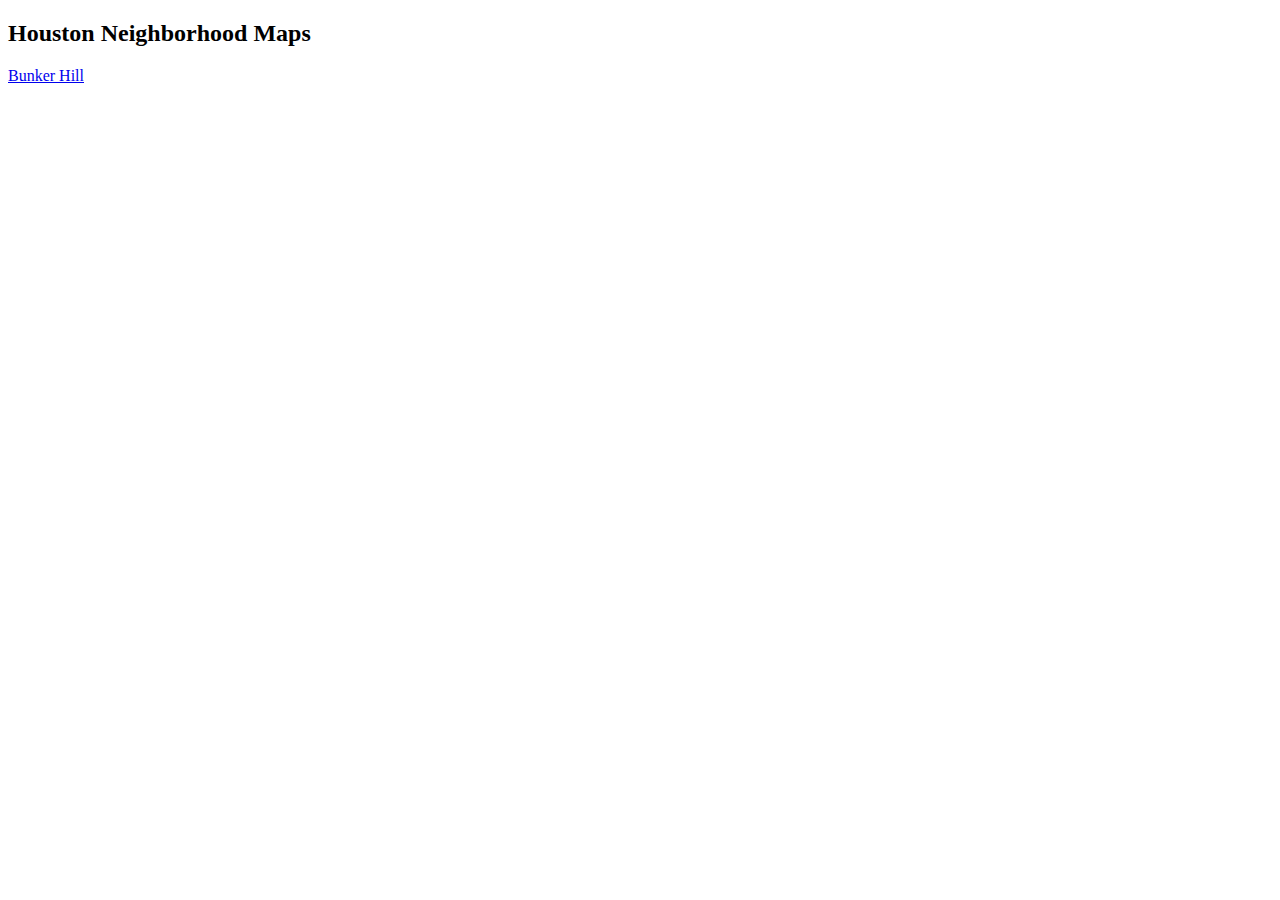
==== 3121ae460f9312d03ade91f19604cc5096fae6d7/index.html @ 3c2e746b "Landing page upload" ====
<!DOCTYPE HTML>
<html>
<head>
    <style>
        p4 {
            display: block;
        }
    </style>
    <meta charset = "utf-8">
    <meta name = "viewport" content = "width=device-width, initial-scale=1"/>
    <meta name="keywords" content="maps, cartography"/>
    <title>Home</title>

    <link rel="stylesheet" href="css/bootstrap.min.css">
    <link rel="stylesheet" href="css/bootstrap-theme.min.css">
    <link rel="stylesheet" href="css/style.css">
</head>
<body>
    <script type="text/javascript" src="lib/jquery-3.1.1.min.js"></script>
    <script type="text/javascript" src="lib/bootstrap.min.js"></script>

    <div class = "jumbotron">
        <h2>Houston Neighborhood Maps</h2>
        <p>
            <a href="https://crobertsonrealtor.github.io/3121ae460f9312d03ade91f19604cc5096fae6d7/Bunker_Hill/index.html">Bunker Hill</a>
        </p>
    </div>
    
</body>
</html>
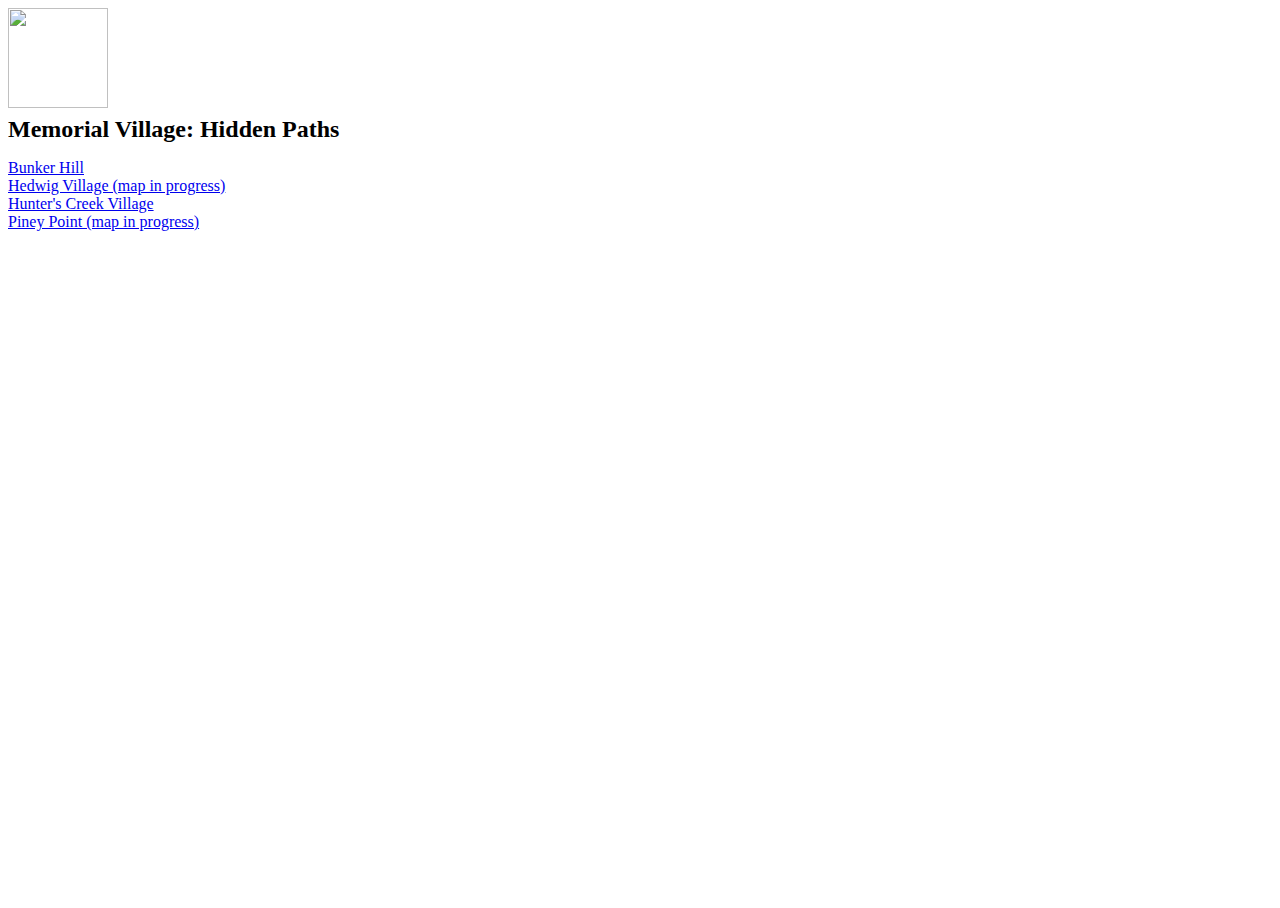
==== commit c746ae67: "updated landing page" ====
--- a/3121ae460f9312d03ade91f19604cc5096fae6d7/index.html
+++ b/3121ae460f9312d03ade91f19604cc5096fae6d7/index.html
@@ -8,7 +8,6 @@
     </style>
     <meta charset = "utf-8">
     <meta name = "viewport" content = "width=device-width, initial-scale=1"/>
-    <meta name="keywords" content="maps, cartography"/>
     <title>Home</title>
 
     <link rel="stylesheet" href="css/bootstrap.min.css">
@@ -19,10 +18,20 @@
     <script type="text/javascript" src="lib/jquery-3.1.1.min.js"></script>
     <script type="text/javascript" src="lib/bootstrap.min.js"></script>
 
+    <h1 id="logo">
+        <img src="images/logo.jpg" width="100px" height="100px">
+    </h1>
+
     <div class = "jumbotron">
-        <h2>Houston Neighborhood Maps</h2>
+        <h2>Memorial Village: Hidden Paths</h2>
         <p>
             <a href="https://crobertsonrealtor.github.io/3121ae460f9312d03ade91f19604cc5096fae6d7/Bunker_Hill/index.html">Bunker Hill</a>
+            <br>
+            <a href="https://crobertsonrealtor.github.io/3121ae460f9312d03ade91f19604cc5096fae6d7/Hedwig_Village/index.html">Hedwig Village (map in progress)</a>
+            <br>
+            <a href="https://crobertsonrealtor.github.io/3121ae460f9312d03ade91f19604cc5096fae6d7/Hunters_Creek/index.html">Hunter's Creek Village</a>
+            <br>
+            <a href="https://crobertsonrealtor.github.io/3121ae460f9312d03ade91f19604cc5096fae6d7/Piney_Point/index.html">Piney Point (map in progress)</a>
         </p>
     </div>
     
--- a/3121ae460f9312d03ade91f19604cc5096fae6d7/css/style.css
+++ b/3121ae460f9312d03ade91f19604cc5096fae6d7/css/style.css
@@ -0,0 +1,667 @@
+html, body, #container {
+    height: 100%;
+    overflow: hidden;
+    width: 100%;
+  }
+
+  h1 {
+    margin: 0px;
+  }
+
+  h2 {
+    margin: 0px;
+  }
+ 
+  .navbar {
+    min-height: 50px;
+  }
+ .footer {position: absolute;
+  bottom: 0;
+  width: 100%;
+  height: 60px;
+  background-color: #f5f5f5;}
+  .container-fluid{
+    padding-left: 0px;
+  }
+  #map {
+    position: absolute;
+    height: 100%;
+    width: 100%;
+    border: none;
+    top: 0;
+  }
+  .leaflet-popup-content {
+    margin: 5px 15px;
+    line-height: 0.75;
+    height: 140px;
+    overflow: auto;
+}
+
+.leaflet-popup-content-wrapper {
+ border-radius: 0px; 
+}
+#temporal-legend{
+
+  background-color: #f5f5f5;
+  padding: 10px;
+}
+.infopannel{ 
+  padding: 0.25rem;
+  border-radius: 0px;
+  font-size: 12px;
+  background-color: #fff0;
+  color: #fff;
+  border: none;}
+  .sequencePanel {
+   
+    z-index: 1;
+    position: absolute;
+    top: 5%;
+    left: 5px;
+    /* background-color: #00000087; */
+}
+#attribute-legend{
+  background-color: #f5f5f5;
+  
+}
+.range-slider {
+  -webkit-appearance: none;
+  width: 100%;
+  height: 10px;
+  background: #a2a2a2;
+  outline: none;
+  opacity: 0.7;
+  -webkit-transition: .2s;
+  transition: opacity .2s;
+}
+
+.range-slider:hover {
+  opacity: 1;
+}
+
+.range-slider::-webkit-slider-thumb {
+  -webkit-appearance: none;
+  appearance: none;
+  width: 25px;
+  border-radius: 15px;
+  height: 25px;
+  background: rgb(255, 120, 0);
+  cursor: pointer;
+}
+
+.range-slider::-moz-range-thumb {
+  width: 25px;
+  height: 25px;
+  background: rgb(255, 120, 0);
+  cursor: pointer;
+}
+
+.skip{    margin: 8px;
+  font-size: 20px;
+  background-color: #c4c5be;
+  color: #000;}
+
+/*#replay{
+  background-color: #c4c5be;
+  color: #000;
+ 
+}*/
+
+.mapboxgl-ctrl-group {
+
+  border-radius: 4px;
+  overflow: hidden;
+  background: #6c757d;
+  background-repeat: no-repeat;
+  background-size: auto;
+
+}
+
+.mapboxgl-ctrl-icon.mapboxgl-ctrl-zoom-in {
+  background-repeat: no-repeat;
+  background-size: 15px;
+  background-image: url(https://aaronj1.github.io/Bunker_Hill/images/zoom_in.svg);
+  background-position: center;
+}
+
+.mapboxgl-ctrl-icon.mapboxgl-ctrl-zoom-out {
+  background-repeat: no-repeat;
+  background-size: 15px;
+  background-position: center;
+  background-image: url(https://aaronj1.github.io/Bunker_Hill/images/zoom_out.svg);
+}
+
+.mapboxgl-ctrl-icon.mapboxgl-ctrl-compass > .mapboxgl-ctrl-compass-arrow {
+
+  background-position: center;
+  background-image:  url(https://aaronj1.github.io/Bunker_Hill/images/compass.svg);
+  background-repeat: no-repeat;
+  display: inline-block;}
+
+.highlight{
+  background-color: #23f3fc;
+  color:#fff;
+}
+.leaflet-bottom {
+  margin-bottom: 30px;
+}
+
+.panelTitle{text-align: center;
+  font-weight: 700;}
+
+  @keyframes swing {
+    0% {
+      transform: rotate(0deg);
+    }
+    10% {
+      transform: rotate(10deg);
+    }
+    30% {
+      transform: rotate(0deg);
+    }
+    40% {
+      transform: rotate(-10deg);
+    }
+    50% {
+      transform: rotate(0deg);
+    }
+    60% {
+      transform: rotate(5deg);
+    }
+    70% {
+      transform: rotate(0deg);
+    }
+    80% {
+      transform: rotate(-5deg);
+    }
+    100% {
+      transform: rotate(0deg);
+    }
+  }
+  
+  @keyframes sonar {
+    0% {
+      transform: scale(0.9);
+      opacity: 1;
+    }
+    100% {
+      transform: scale(2);
+      opacity: 0;
+    }
+  }
+  .page-wrapper .sidebar-wrapper,
+  .sidebar-wrapper .sidebar-brand > a,
+  .sidebar-wrapper .sidebar-dropdown > a:after,
+  .sidebar-wrapper .sidebar-menu .sidebar-dropdown .sidebar-submenu li a:before,
+  .sidebar-wrapper ul li a i,
+  .page-wrapper .page-content,
+  .sidebar-wrapper .sidebar-search input.search-menu,
+  .sidebar-wrapper .sidebar-search .input-group-text,
+  .sidebar-wrapper .sidebar-menu ul li a,
+  .sidebar-wrapper .sidebar-menu ul li p,
+  #show-sidebar,
+  #close-sidebar {
+    -webkit-transition: all 0.3s ease;
+    -moz-transition: all 0.3s ease;
+    -ms-transition: all 0.3s ease;
+    -o-transition: all 0.3s ease;
+    transition: all 0.3s ease;
+  }
+  
+ 
+  /*----------------toggeled sidebar----------------*/
+  
+  .page-wrapper.toggled .sidebar-wrapper {
+    right: 0px;
+  }
+  
+  @media screen and (min-width: 768px) {
+    .page-wrapper.toggled .page-content {
+      padding-right:350px;
+    }
+  }
+  /*----------------show sidebar button----------------*/
+  #show-sidebar {
+    position: fixed;
+    right: 10px;
+    top: 10px;
+    border-radius: 50%;
+    width: 35px;
+    transition-delay: 0.1s;
+    z-index: 1;
+  }
+  .page-wrapper.toggled #show-sidebar {
+    right: -40px;
+  }
+  /*----------------sidebar-wrapper----------------*/
+  
+  .sidebar-wrapper {
+    width: 350px;
+    height: 100%;
+    max-height: 100%;
+    position: fixed;
+    top: 0;
+    right: -400px;
+    z-index: 999;
+  }
+  
+  .sidebar-wrapper ul {
+    list-style-type: none;
+    padding: 0;
+    margin: 0;
+  }
+  
+  .sidebar-wrapper a {
+    text-decoration: none;
+  }
+  
+  /*----------------sidebar-content----------------*/
+  
+  .sidebar-content {
+    max-height: calc(100% - 30px);
+    height: calc(100% - 30px);
+    overflow-y: auto;
+    position: relative;
+  }
+  
+  .sidebar-content.desktop {
+    overflow-y: hidden;
+  }
+  
+  /*--------------------sidebar-brand----------------------*/
+  
+  .sidebar-wrapper .sidebar-brand {
+    padding: 10px 20px;
+    display: flex;
+    align-items: center;
+  }
+  
+  .sidebar-wrapper .sidebar-brand > a {
+    text-transform: uppercase;
+    font-weight: bold;
+    flex-grow: 1;
+  }
+  
+  .sidebar-wrapper .sidebar-brand #close-sidebar {
+    cursor: pointer;
+    font-size: 20px;
+  }
+  /*--------------------sidebar-header----------------------*/
+  
+  .sidebar-wrapper .sidebar-header {
+    overflow: hidden;
+  }
+  
+  .sidebar-wrapper .sidebar-header .loc-pic {
+    float: right;
+    width: 100%;
+    border-radius: 12px;
+    overflow: hidden;
+  }
+  
+  .sidebar-wrapper .sidebar-header .loc-pic img {
+    object-fit: cover;
+    height: 100%;
+    width: 100%;
+  }
+
+  /*----------------------sidebar-menu-------------------------*/
+  
+  .sidebar-wrapper .sidebar-menu {
+    padding-bottom: 10px;
+  }
+  
+  .sidebar-wrapper .sidebar-menu .header-menu span {
+    font-weight: bold;
+    font-size: 20px;
+    padding: 10px 10px 5px 10px;
+    display: inline-block;
+  }
+  
+  .sidebar-wrapper .sidebar-menu ul li a {
+    display: inline-block;
+    width: 100%;
+    text-decoration: none;
+    position: relative;
+    padding: 8px 10px 8px 20px;
+  }
+  
+  .sidebar-wrapper .sidebar-menu ul li p {
+    display: inline-block;
+    width: 100%;
+    text-decoration: none;
+    color:#fff;
+    position: relative;
+    padding: 8px 10px 8px 20px;
+  }
+  .sidebar-wrapper .sidebar-menu ul li a i {
+    margin-right: 10px;
+    font-size: 12px;
+    width: 30px;
+    height: 30px;
+    line-height: 30px;
+    text-align: center;
+    border-radius: 4px;
+  }
+  
+  .sidebar-wrapper .sidebar-menu ul li a:hover > i::before {
+    display: inline-block;
+    animation: swing ease-in-out 0.5s 1 alternate;
+  }
+  
+  .sidebar-wrapper .sidebar-menu .sidebar-dropdown > a:after {
+    font-family: "Font Awesome 5 Free";
+    font-weight: 900;
+    content: "\f105";
+    font-style: normal;
+    display: inline-block;
+    font-style: normal;
+    font-variant: normal;
+    text-rendering: auto;
+    -webkit-font-smoothing: antialiased;
+    -moz-osx-font-smoothing: grayscale;
+    text-align: center;
+    background: 0 0;
+    position: absolute;
+    right: 15px;
+    top: 14px;
+  }
+  
+  .sidebar-wrapper .sidebar-menu .sidebar-dropdown .sidebar-submenu ul {
+    padding: 5px 0;
+  }
+  
+  .sidebar-wrapper .sidebar-menu .sidebar-dropdown .sidebar-submenu li {
+    padding-left: 25px;
+    font-size: 13px;
+  }
+  
+  .sidebar-wrapper .sidebar-menu .sidebar-dropdown .sidebar-submenu li a:before {
+    content: "\f111";
+    font-family: "Font Awesome 5 Free";
+    font-weight: 400;
+    font-style: normal;
+    display: inline-block;
+    text-align: center;
+    text-decoration: none;
+    -webkit-font-smoothing: antialiased;
+    -moz-osx-font-smoothing: grayscale;
+    margin-right: 10px;
+    font-size: 8px;
+  }
+  
+  .sidebar-wrapper .sidebar-menu ul li a span.label,
+  .sidebar-wrapper .sidebar-menu ul li a span.badge {
+    float: right;
+    margin-top: 8px;
+    margin-right: 5px;
+  }
+  
+  .sidebar-wrapper .sidebar-menu .sidebar-dropdown .sidebar-submenu li a .badge,
+  .sidebar-wrapper .sidebar-menu .sidebar-dropdown .sidebar-submenu li a .label {
+    float: right;
+    margin-top: 0px;
+  }
+  
+  .sidebar-wrapper .sidebar-menu .sidebar-submenu {
+    display: none;
+  }
+  
+  .sidebar-wrapper .sidebar-menu .sidebar-dropdown.active > a:after {
+    transform: rotate(90deg);
+    right: 17px;
+  }
+  
+ 
+  /*--------------------------page-content-----------------------------*/
+  
+  .page-wrapper .page-content {
+    display: inline-block;
+    width: 100%;
+    padding-left: 0px;
+  }
+  
+  
+  .page-wrapper .page-content {
+    overflow-x: hidden;
+  }
+  
+  /*------scroll bar---------------------*/
+  
+  ::-webkit-scrollbar {
+    width: 5px;
+    height: 7px;
+  }
+  ::-webkit-scrollbar-button {
+    width: 0px;
+    height: 0px;
+  }
+  ::-webkit-scrollbar-thumb {
+    background: #525965;
+    border: 0px none #ffffff;
+    border-radius: 0px;
+  }
+  ::-webkit-scrollbar-thumb:hover {
+    background: #525965;
+  }
+  ::-webkit-scrollbar-thumb:active {
+    background: #525965;
+  }
+  ::-webkit-scrollbar-track {
+    background: transparent;
+    border: 0px none #ffffff;
+    border-radius: 50px;
+  }
+  ::-webkit-scrollbar-track:hover {
+    background: transparent;
+  }
+  ::-webkit-scrollbar-track:active {
+    background: transparent;
+  }
+  ::-webkit-scrollbar-corner {
+    background: transparent;
+  }
+  
+  
+  /*-----------------------------chiller-theme-------------------------------------------------*/
+  
+  .chiller-theme .sidebar-wrapper {
+      background: #31353D;
+  }
+  
+  .chiller-theme .sidebar-wrapper .sidebar-header,
+  .chiller-theme .sidebar-wrapper .sidebar-search,
+  .chiller-theme .sidebar-wrapper .sidebar-menu {
+      border-top: 1px solid #3a3f48;
+  }
+  
+  .chiller-theme .sidebar-wrapper .sidebar-search input.search-menu,
+  .chiller-theme .sidebar-wrapper .sidebar-search .input-group-text {
+      border-color: transparent;
+      box-shadow: none;
+  }
+  
+  .chiller-theme .sidebar-wrapper .sidebar-header .user-info .user-role,
+  .chiller-theme .sidebar-wrapper .sidebar-header .user-info .user-status,
+  .chiller-theme .sidebar-wrapper .sidebar-search input.search-menu,
+  .chiller-theme .sidebar-wrapper .sidebar-search .input-group-text,
+  .chiller-theme .sidebar-wrapper .sidebar-brand>a,
+  .chiller-theme .sidebar-wrapper .sidebar-menu ul li a,
+  .chiller-theme .sidebar-footer>a {
+      color: #fff;
+  }
+  
+  .chiller-theme .sidebar-wrapper .sidebar-menu ul li:hover>a,
+  .chiller-theme .sidebar-wrapper .sidebar-menu .sidebar-dropdown.active>a,
+  .chiller-theme .sidebar-wrapper .sidebar-header .user-info,
+  .chiller-theme .sidebar-wrapper .sidebar-brand>a:hover,
+  .chiller-theme .sidebar-footer>a:hover i {
+      color: #fff;
+  }
+  
+  .page-wrapper.chiller-theme.toggled #close-sidebar {
+      color: #bdbdbd;
+  }
+  
+  .page-wrapper.chiller-theme.toggled #close-sidebar:hover {
+      color: #ffffff;
+  }
+  
+  .chiller-theme .sidebar-wrapper ul li:hover a i,
+  .chiller-theme .sidebar-wrapper .sidebar-dropdown .sidebar-submenu li a:hover:before,
+  .chiller-theme .sidebar-wrapper .sidebar-search input.search-menu:focus+span,
+  .chiller-theme .sidebar-wrapper .sidebar-menu .sidebar-dropdown.active a i {
+      color: #16c7ff;
+      text-shadow:0px 0px 10px rgba(22, 199, 255, 0.5);
+  }
+  
+  .chiller-theme .sidebar-wrapper .sidebar-menu ul li a i,
+  .chiller-theme .sidebar-wrapper .sidebar-menu .sidebar-dropdown div,
+  .chiller-theme .sidebar-wrapper .sidebar-search input.search-menu,
+  .chiller-theme .sidebar-wrapper .sidebar-search .input-group-text {
+      background: #3a3f48;
+  }
+  
+  .chiller-theme .sidebar-wrapper .sidebar-menu .header-menu span {
+      color: #fff;
+  }
+  
+  .chiller-theme .sidebar-footer {
+      background: #3a3f48;
+      box-shadow: 0px -1px 5px #282c33;
+      border-top: 1px solid #464a52;
+  }
+  
+  .chiller-theme .sidebar-footer>a:first-child {
+      border-left: none;
+  }
+  
+  .chiller-theme .sidebar-footer>a:last-child {
+      border-right: none;
+  }
+  /*----------layer button----------------*/
+  #menu {
+    /*position: absolute;*/
+    z-index: 1;
+    }
+     
+    #menu a {
+    font-size: 13px;
+    color: #fff;
+    display: block;
+    margin: 0;
+    padding: 0;
+    padding: 3px;
+    text-decoration: none;
+    border-bottom: 1px solid rgba(0,0,0,0.25);
+    text-align: center;
+    }
+     
+    #menu a:last-child {
+    border: none;
+    }
+     
+   /* #menu a:hover {
+    background-color: #f8f8f8;
+    color: #404040;
+    }*/
+     
+    #menu a.active {
+    background-color: #6c757d;
+    color: #ffffff;
+    }
+     
+    #menu a.active:hover {
+    background: #6c757d;
+    }
+
+    /*-----weather widget--*/
+    #weatherwidget{
+      z-index: 1;
+      position: absolute;
+      width: 250px;
+      top: 5%;
+      box-shadow: 1px 2px 3px 4px #cccccca1;
+      left: 85px;
+      background-color: rgb(221, 254, 255);
+    }
+
+    #buttonweather{
+      z-index: 9;
+      /*position: absolute;
+      bottom: 140px;*/
+      left: 0.5%;
+
+    }
+
+   /* #replay{
+      z-index: 80;
+      position: absolute;
+      top: 40px;
+    }*/
+    /*----- welcome window------*/
+    #welcome{
+      background-color: #563d7c;
+      background: linear-gradient(rgba(251, 254, 255, 0.78), rgba(57, 215, 255, 0.38)), 
+      url('../images/everest.jpg');
+      background-repeat: no-repeat;
+      background-size: cover; 
+      
+    } 
+
+    .modal-header {
+      border-bottom: none;
+    }
+
+    .modal-footer  {
+      border-top: none;
+    }
+
+    .modal-title {
+      margin-bottom: 0;
+      line-height: 1.5;
+      font-family: inherit;
+  }
+
+  .overlay {
+    position: absolute;
+    top: 10px;
+    left: 10px;
+    }
+    
+    .overlay button {
+    font:600 12px/20px 'Helvetica Neue', Arial, Helvetica, sans-serif;
+    background-color: #3386c0;
+    color: #fff;
+    display: inline-block;
+    margin: 0;
+    padding: 10px 20px;
+    border: none;
+    cursor: pointer;
+    border-radius: 3px;
+    }
+    
+    .overlay button:hover {
+    background-color:#4ea0da;
+    }
+
+
+
+ /*------------panel menu------------*/
+
+ .pannelMenu {
+   list-style-type: none;
+   /* margin: 3px; */
+   padding-left: 11px;
+  }
+
+  .pannelMenu li{
+    padding-bottom: 3px;
+  }
+
+
+ .btnMenu{width: 42px;
+  height: 38px;
+  border: 1px solid #ddd;
+
+} 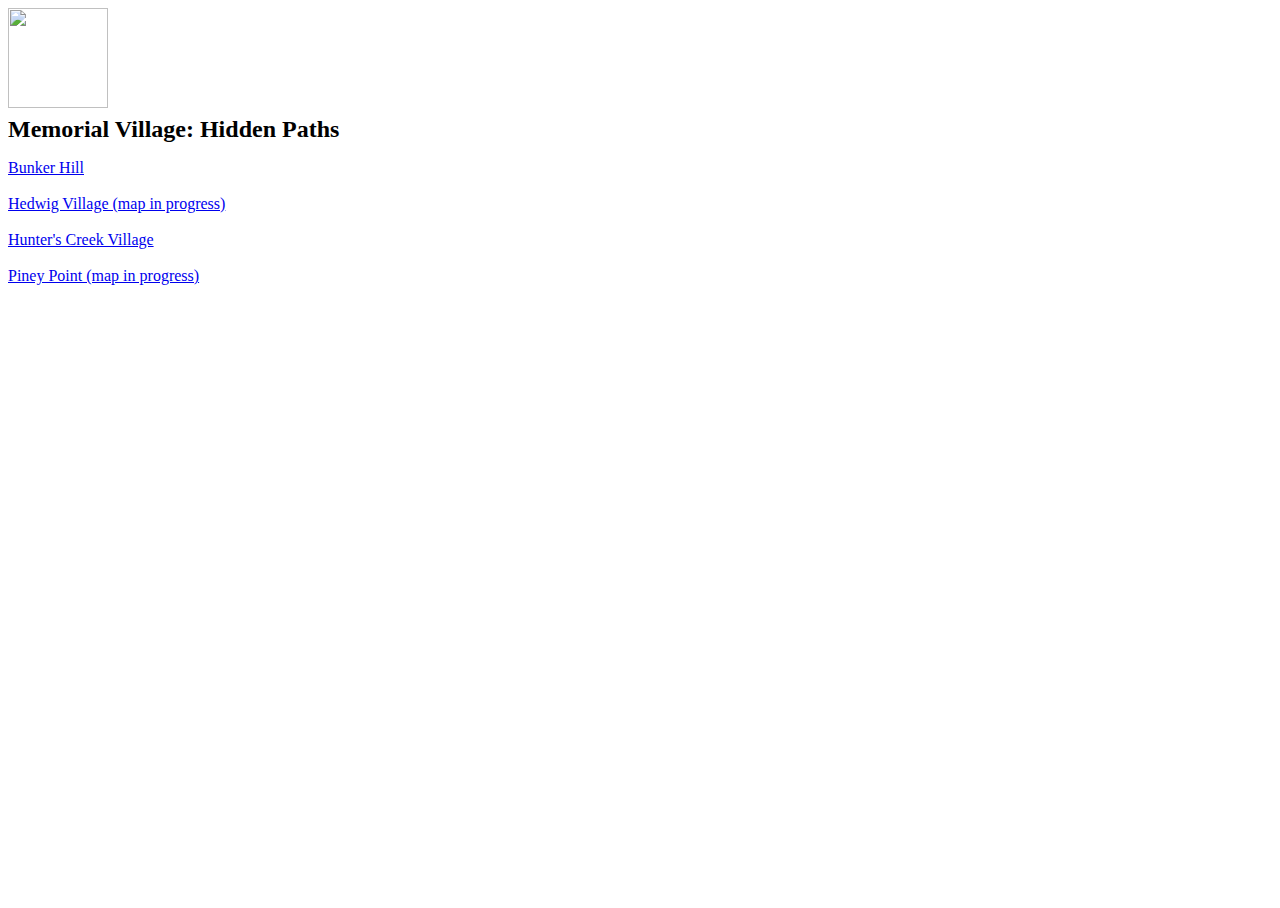
==== commit 1250e93f: "landing page style update" ====
--- a/3121ae460f9312d03ade91f19604cc5096fae6d7/index.html
+++ b/3121ae460f9312d03ade91f19604cc5096fae6d7/index.html
@@ -27,9 +27,12 @@
         <p>
             <a href="https://crobertsonrealtor.github.io/3121ae460f9312d03ade91f19604cc5096fae6d7/Bunker_Hill/index.html">Bunker Hill</a>
             <br>
+            <br>
             <a href="https://crobertsonrealtor.github.io/3121ae460f9312d03ade91f19604cc5096fae6d7/Hedwig_Village/index.html">Hedwig Village (map in progress)</a>
             <br>
+            <br>
             <a href="https://crobertsonrealtor.github.io/3121ae460f9312d03ade91f19604cc5096fae6d7/Hunters_Creek/index.html">Hunter's Creek Village</a>
+            <br>
             <br>
             <a href="https://crobertsonrealtor.github.io/3121ae460f9312d03ade91f19604cc5096fae6d7/Piney_Point/index.html">Piney Point (map in progress)</a>
         </p>
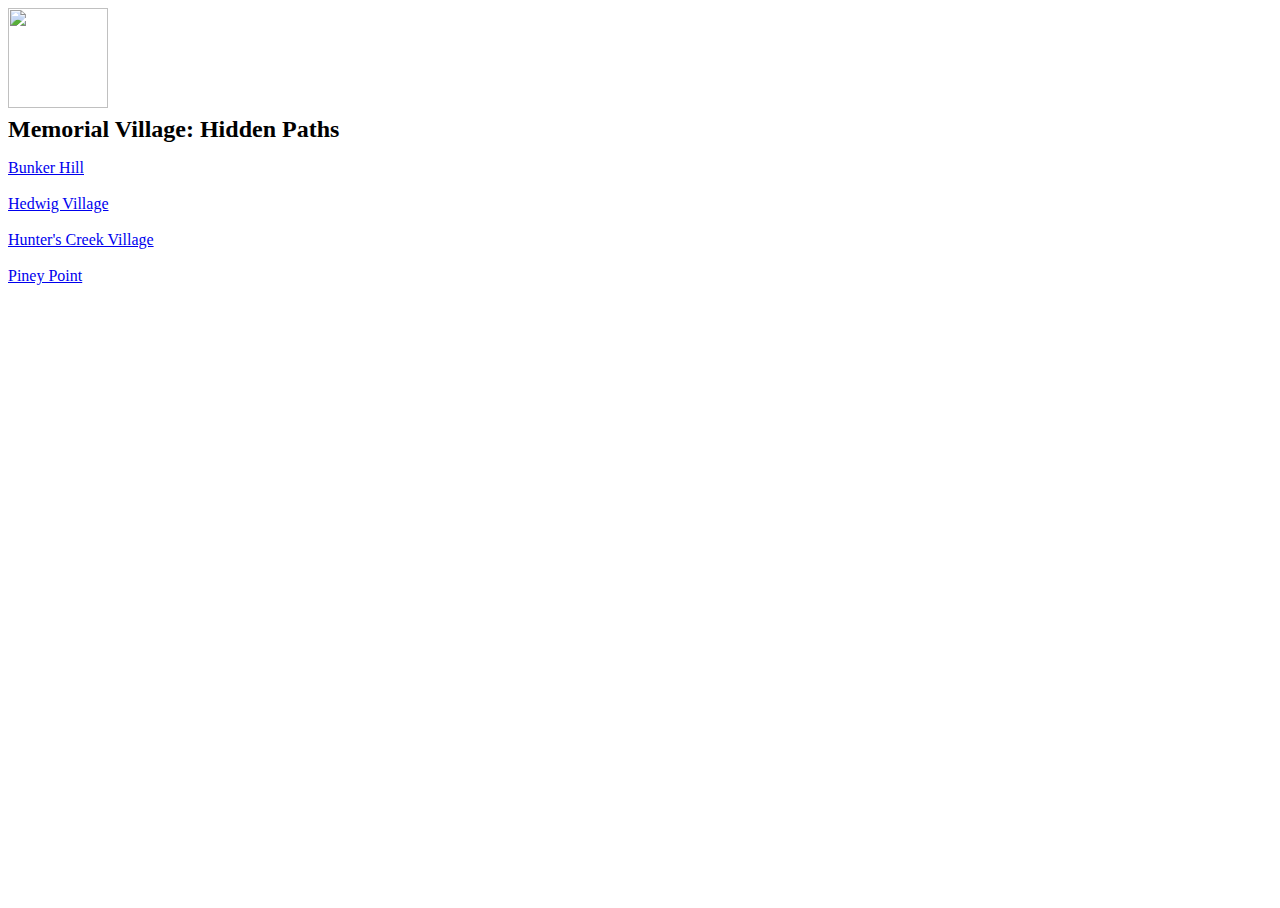
==== commit 0fbe4ca9: "Landing page update" ====
--- a/3121ae460f9312d03ade91f19604cc5096fae6d7/index.html
+++ b/3121ae460f9312d03ade91f19604cc5096fae6d7/index.html
@@ -28,13 +28,13 @@
             <a href="https://crobertsonrealtor.github.io/3121ae460f9312d03ade91f19604cc5096fae6d7/Bunker_Hill/index.html">Bunker Hill</a>
             <br>
             <br>
-            <a href="https://crobertsonrealtor.github.io/3121ae460f9312d03ade91f19604cc5096fae6d7/Hedwig_Village/index.html">Hedwig Village (map in progress)</a>
+            <a href="https://crobertsonrealtor.github.io/3121ae460f9312d03ade91f19604cc5096fae6d7/Hedwig_Village/index.html">Hedwig Village</a>
             <br>
             <br>
             <a href="https://crobertsonrealtor.github.io/3121ae460f9312d03ade91f19604cc5096fae6d7/Hunters_Creek/index.html">Hunter's Creek Village</a>
             <br>
             <br>
-            <a href="https://crobertsonrealtor.github.io/3121ae460f9312d03ade91f19604cc5096fae6d7/Piney_Point/index.html">Piney Point (map in progress)</a>
+            <a href="https://crobertsonrealtor.github.io/3121ae460f9312d03ade91f19604cc5096fae6d7/Piney_Point/index.html">Piney Point</a>
         </p>
     </div>
     
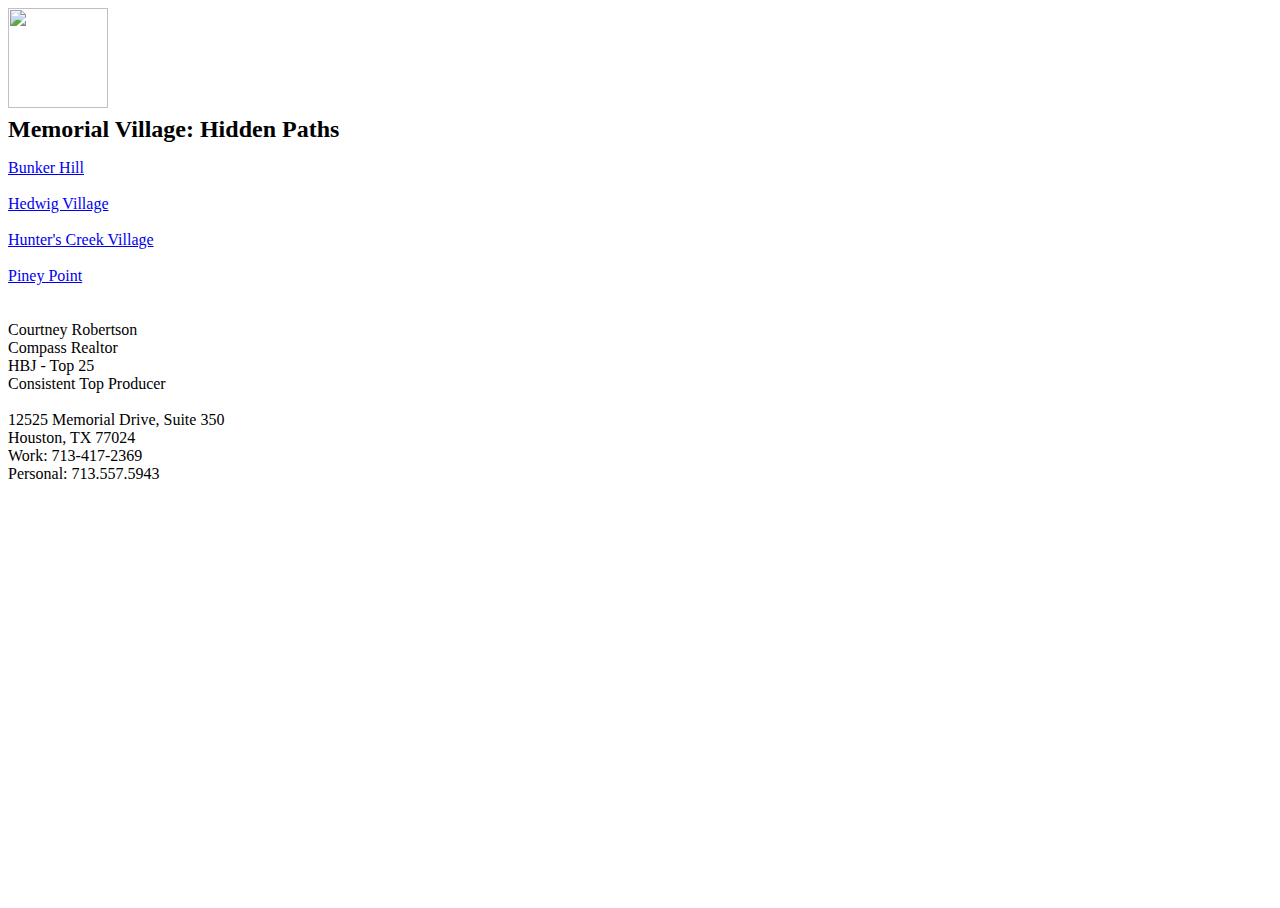
==== commit 13851f17: "Add contact info to landing page" ====
--- a/3121ae460f9312d03ade91f19604cc5096fae6d7/index.html
+++ b/3121ae460f9312d03ade91f19604cc5096fae6d7/index.html
@@ -35,6 +35,26 @@
             <br>
             <br>
             <a href="https://crobertsonrealtor.github.io/3121ae460f9312d03ade91f19604cc5096fae6d7/Piney_Point/index.html">Piney Point</a>
+            <br>
+            <br>
+            <br>
+            Courtney Robertson
+            <br>
+            Compass Realtor
+            <br>
+            HBJ - Top 25
+            <br>
+            Consistent Top Producer
+            <br>
+            <br>
+
+            12525 Memorial Drive, Suite 350
+            <br>
+            Houston, TX 77024
+            <br>
+            Work: 713-417-2369
+            <br>
+            Personal: 713.557.5943
         </p>
     </div>
     
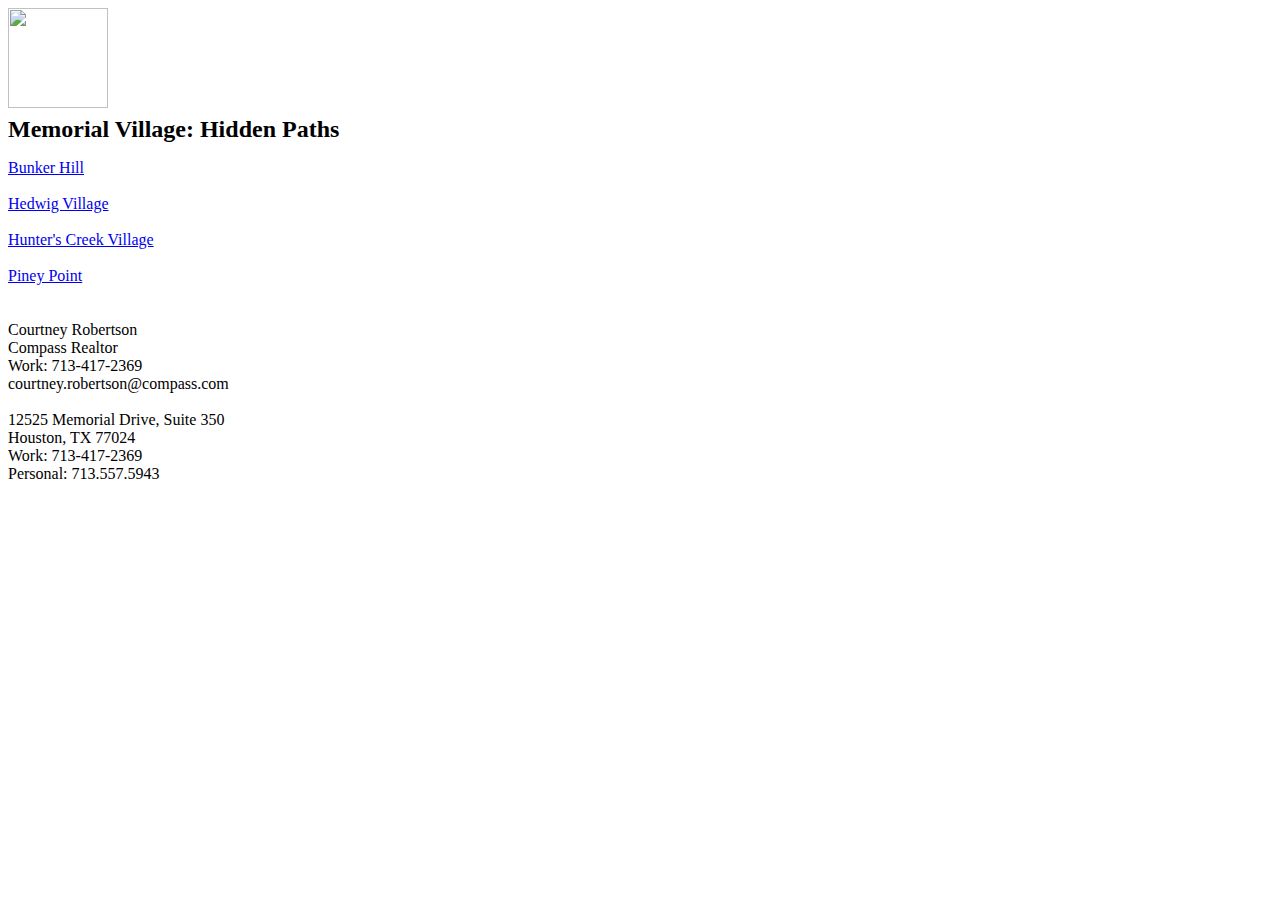
==== commit 3f0b1541: "Updated contact info" ====
--- a/3121ae460f9312d03ade91f19604cc5096fae6d7/index.html
+++ b/3121ae460f9312d03ade91f19604cc5096fae6d7/index.html
@@ -42,9 +42,9 @@
             <br>
             Compass Realtor
             <br>
-            HBJ - Top 25
+            Work: 713-417-2369
             <br>
-            Consistent Top Producer
+            courtney.robertson@compass.com
             <br>
             <br>
 
